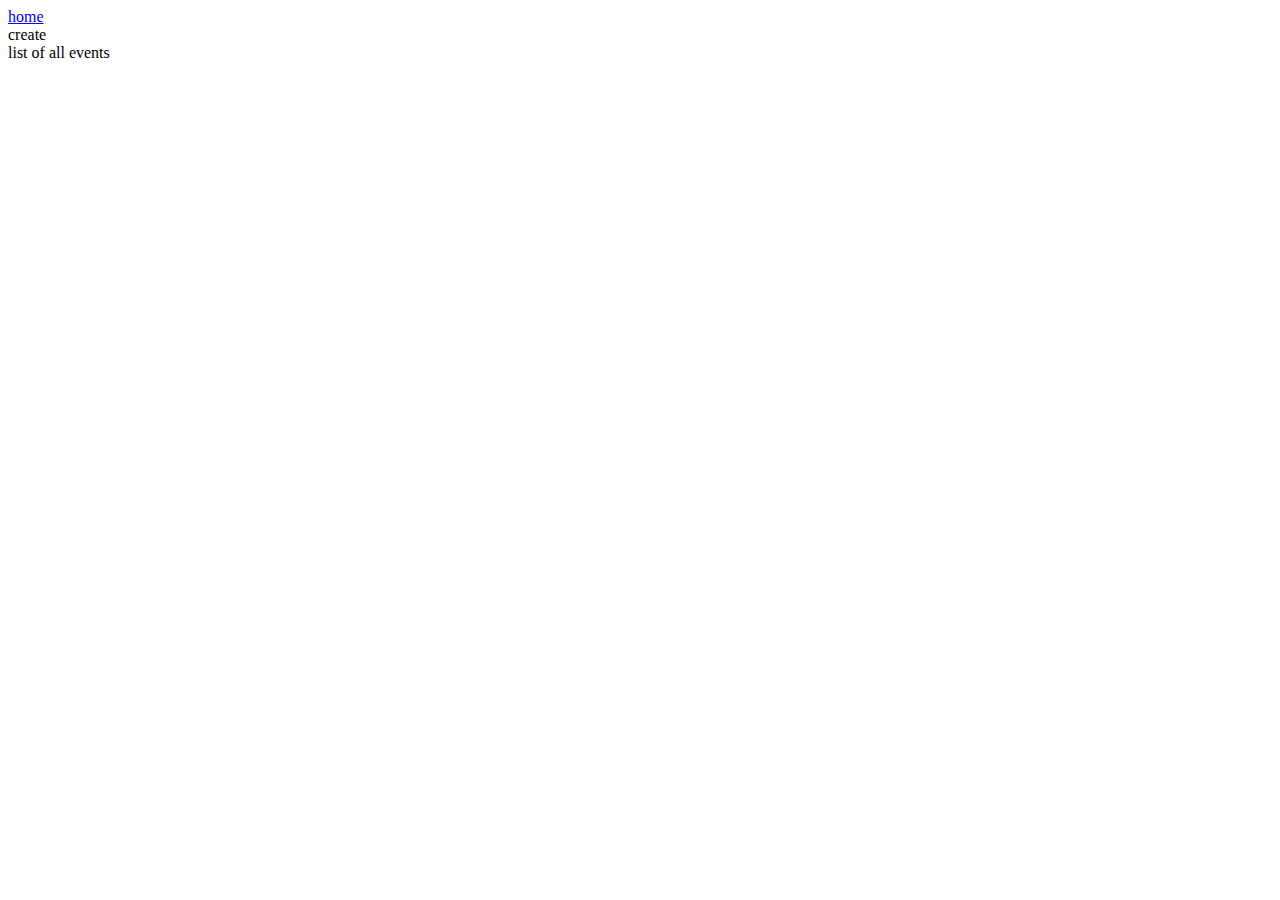
==== addnew.html @ 219c14d6 "created api class" ====
<!DOCTYPE html>
<html lang="en">
<head>
    <meta charset="UTF-8">
    <meta http-equiv="X-UA-Compatible" content="IE=edge">
    <meta name="viewport" content="width=device-width, initial-scale=1.0">
    <title>Document</title>
</head>
<body>
    <div>
        <a href="/">home</a>
    </div>
    create <form action=""></form>
    list of all events
    <script src="./js/addnew.js"></script>
</body>
</html>
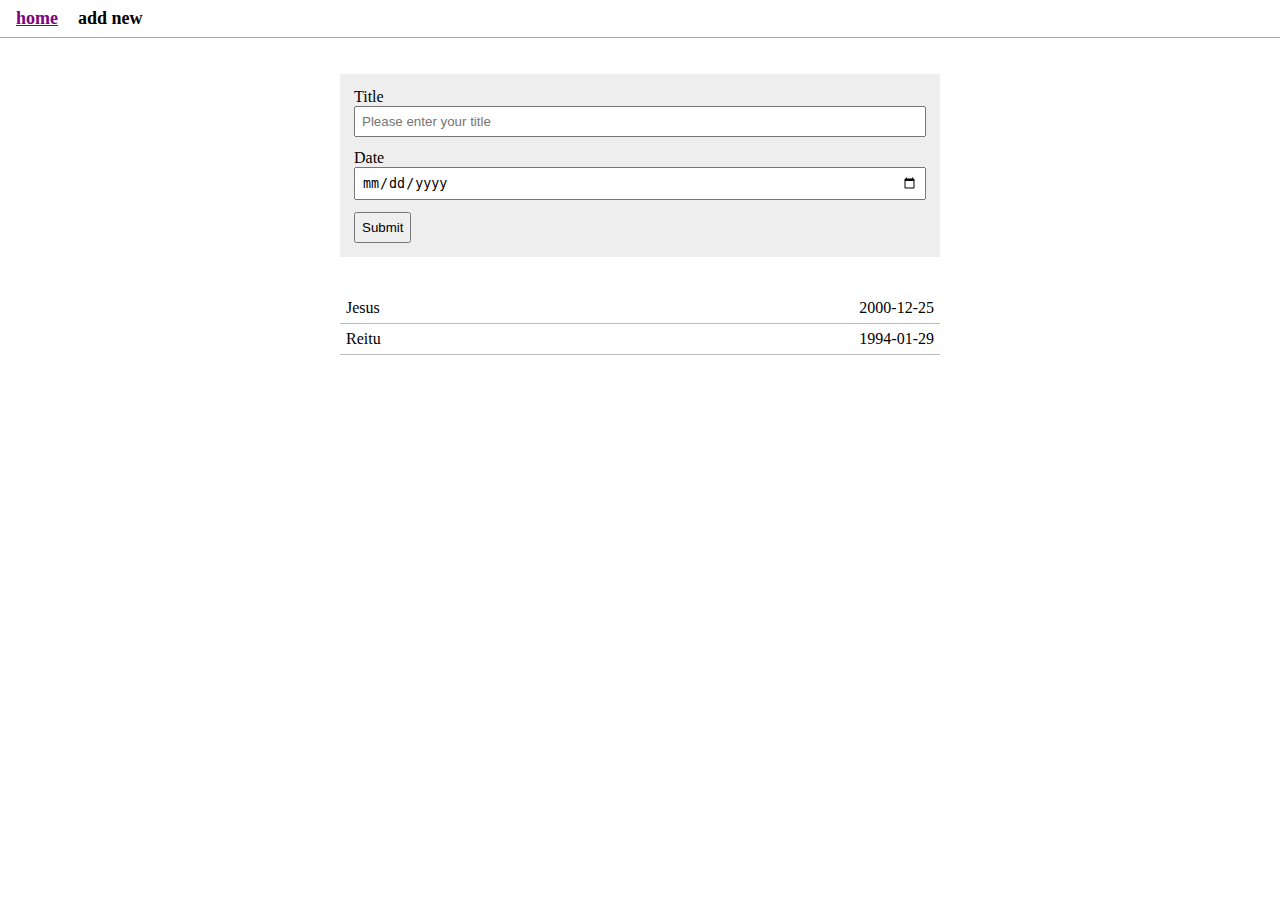
==== commit ec16b4b9: "day 1 updates" ====
--- a/addnew.html
+++ b/addnew.html
@@ -1,17 +1,33 @@
 <!DOCTYPE html>
 <html lang="en">
-<head>
-    <meta charset="UTF-8">
-    <meta http-equiv="X-UA-Compatible" content="IE=edge">
-    <meta name="viewport" content="width=device-width, initial-scale=1.0">
-    <title>Document</title>
-</head>
-<body>
-    <div>
-        <a href="/">home</a>
-    </div>
-    create <form action=""></form>
-    list of all events
-    <script src="./js/addnew.js"></script>
-</body>
+    <head>
+        <meta charset="UTF-8">
+        <meta http-equiv="X-UA-Compatible" content="IE=edge">
+        <meta name="viewport" content="width=device-width, initial-scale=1.0">
+        <title>Document</title>
+        <link rel="stylesheet" href="./css/style.css">
+        <script type="module" src="./js/addnew.js"></script>
+    </head>
+    <body>
+        <div class="nav">
+            <a href="/">home</a> <a href="./addnew.html" class="active">add new</a>
+        </div>
+        
+        <form class="body">
+            <div class="form-element">
+                <label for="title">Title</label>
+                <input class="title" type="text" name="title" placeholder="Please enter your title">
+            </div>
+            <div class="form-element">
+                <label for="date">Date</label>
+                <input class="date" type="date" name="date" placeholder="Please enter your date">
+            </div>
+            <div class="form-element">
+                <button type="submit">Submit</button>
+            </div>
+        </form>
+
+        <div class="birthdays body"></div>
+        
+    </body>
 </html>--- a/css/style.css
+++ b/css/style.css
@@ -0,0 +1,64 @@
+html, body {
+    padding: 0;
+    margin: 0;
+}
+
+* {
+    box-sizing: border-box;
+}
+
+.nav {
+    padding: 8px;
+    border-bottom: 1px solid #aaaaaa;
+}
+
+.nav a {
+    font-size: 18px;
+    font-weight: 900;
+    color: purple;
+    padding: 0 8px;
+}
+
+.nav a.active {
+    text-decoration: none;
+    color: black;
+    pointer-events: none;
+}
+
+.body {
+    width: 100%;
+    max-width: 600px;
+    margin: 36px auto;
+}
+
+.birthday-item {
+    display: flex;
+    border-bottom: 1px solid #bbbbbb;
+    padding: 6px;
+}
+
+.birthday-title {
+    flex: 1;
+}
+
+form {
+    background: #eee;
+    padding: 8px;
+}
+
+.form-element {
+    padding: 6px;
+}
+
+.form-element label {
+    display: block;
+}
+
+.form-element input {
+    width: 100%;
+    padding: 6px;
+}
+
+.form-element button {
+    padding: 6px;
+}